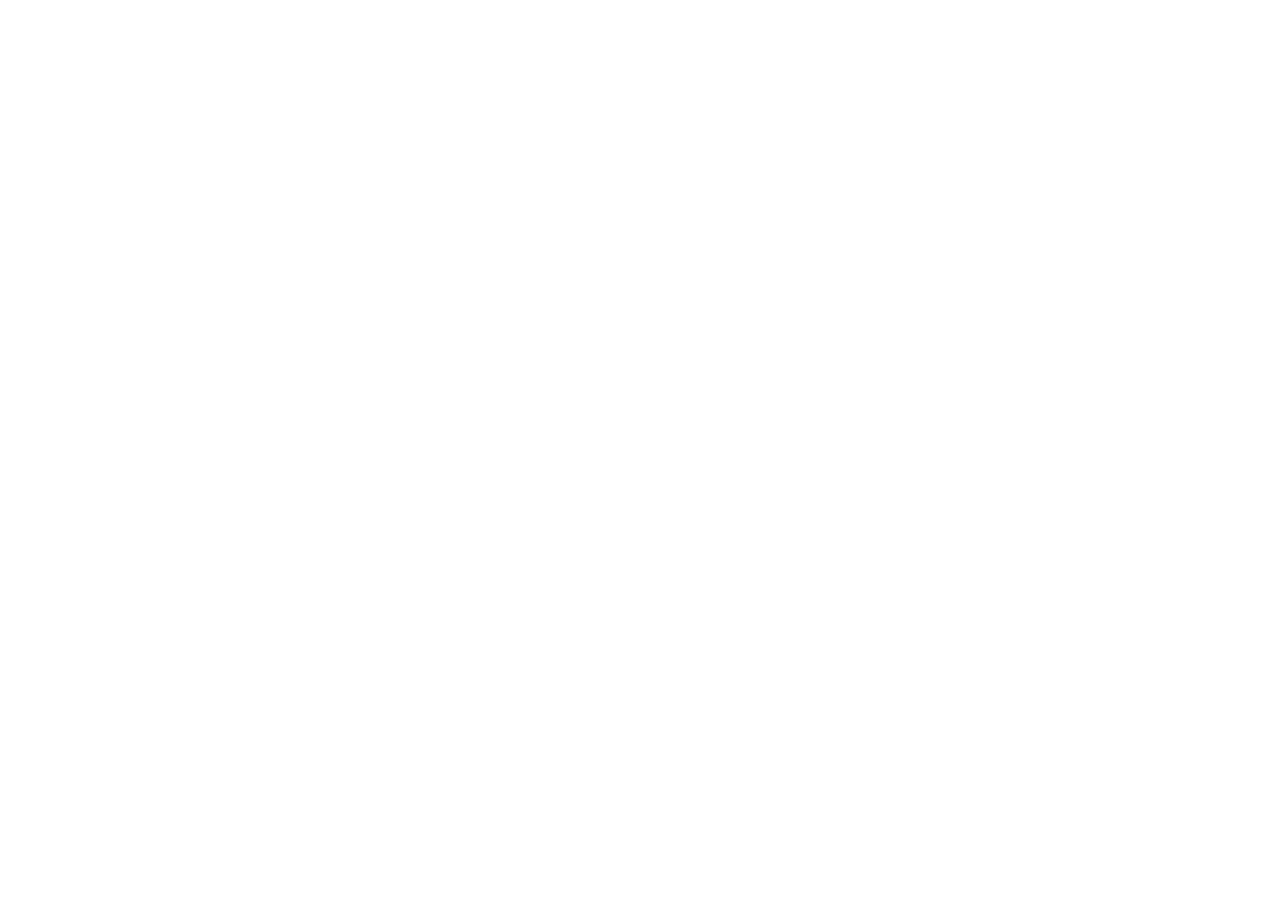
==== aula html+js/index.html @ df1664f8 "att" ====
<!DOCTYPE html>
<html lang="en">
<head>
    <meta charset="UTF-8">
    <meta name="viewport" content="width=device-width, initial-scale=1.0">
    <title>Document</title>
    <script>
        //Usar TS aqui retardaa o carregamento da pagina,  
        //deixando mais lento nao e uma boa  pratica
    </script>
</head>
<body>

<script src="index.js">
// o ideal e sempre usar da maneira acima, que ira mandar. para o 
// local index.js
//
//
    // o.  ideal e usar dentro do body porque ele carrega primeiro.
    // o que e mais importante visualmente depois os codigos pesados.
    console.log('ola mundo')
    console.log('testanto')
    alert('ola')
    //funcao alert aparece na tela ate alguem dar um ok
</script>
</body>
</html>
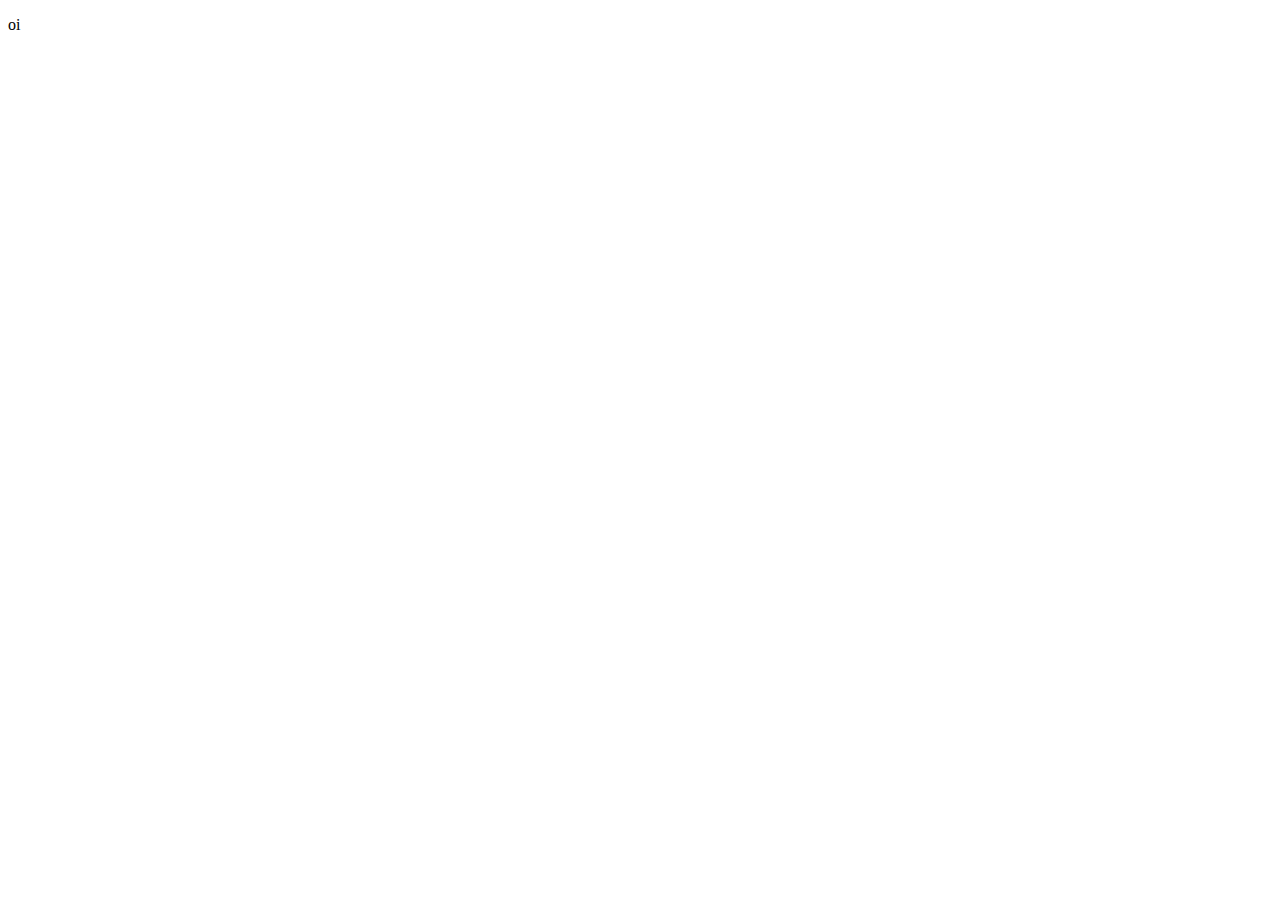
==== commit 3ead81c0: "SegDia" ====
--- a/aula html+js/index.html
+++ b/aula html+js/index.html
@@ -8,10 +8,11 @@
         //Usar TS aqui retardaa o carregamento da pagina,  
         //deixando mais lento nao e uma boa  pratica
     </script>
+    <p>oi</p>
 </head>
 <body>
 
-<script src="index.js">
+<script src="../Primitivos/let/exercicioConsteLet.js">
 // o ideal e sempre usar da maneira acima, que ira mandar. para o 
 // local index.js
 //
